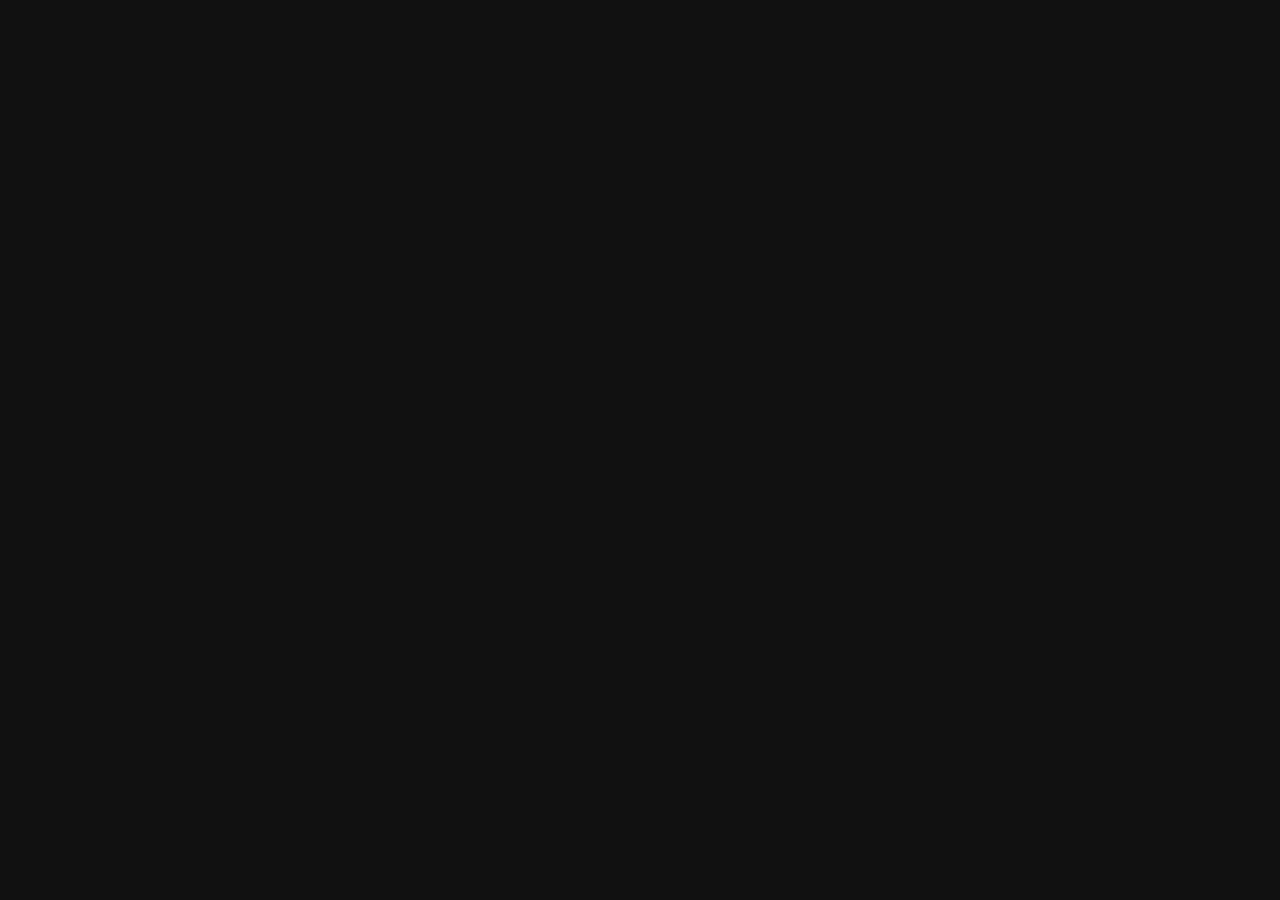
==== test.html @ 96ffaf84 "Add test.html for Lottie hold interaction Initial creation of test.html with Lottie animations for h" ====
<!DOCTYPE html>
<html lang="ko">

<head>
    <meta charset="UTF-8" />
    <meta name="viewport" content="width=device-width, initial-scale=1.0" />

    <title>Lottie Hold Interaction</title>

    <script src="https://cdnjs.cloudflare.com/ajax/libs/bodymovin/5.12.2/lottie.min.js"></script>

    <style>
        * {
            margin: 0;
            padding: 0;
            box-sizing: border-box;
        }

        body {
            display: flex;
            justify-content: center;
            align-items: center;
            width: 100%;
            height: 100vh;
            background: #111;
        }

        .lottie-wrap {
            position: relative;
            width: 240px;
            height: 240px;

            touch-action: none;

            -webkit-user-select: none;
            user-select: none;

            -webkit-touch-callout: none;
        }

        .lottie-item {
            position: absolute;
            inset: 0;
        }

        #holdLottie,
        #completeLottie {
            display: none;
        }
    </style>
</head>

<body>

    <div class="lottie-wrap" id="touchArea">

        <div id="loadingLottie" class="lottie-item">
        </div>

        <div id="holdLottie" class="lottie-item">
        </div>

        <div id="completeLottie" class="lottie-item">
        </div>

    </div>

    <script>

        /*
            초기 로딩 로띠
        */
        const loading = lottie.loadAnimation({
            container: document.getElementById('loadingLottie'),
            renderer: 'svg',
            loop: true,
            autoplay: true,
            path: 'https://assets9.lottiefiles.com/packages/lf20_usmfx6bp.json'
        });

        /*
            누르고 있는 동안 재생되는 로띠
        */
        const hold = lottie.loadAnimation({
            container: document.getElementById('holdLottie'),
            renderer: 'svg',
            loop: true,
            autoplay: false,
            path: 'https://assets10.lottiefiles.com/packages/lf20_x62chJ.json'
        });

        /*
            3초 완료 시 재생되는 로띠
        */
        const complete = lottie.loadAnimation({
            container: document.getElementById('completeLottie'),
            renderer: 'svg',
            loop: false,
            autoplay: false,
            path: 'https://assets1.lottiefiles.com/packages/lf20_jbrw3hcz.json'
        });

        const touchArea = document.getElementById('touchArea');

        const loadingEl = document.getElementById('loadingLottie');
        const holdEl = document.getElementById('holdLottie');
        const completeEl = document.getElementById('completeLottie');

        let pressTimer = null;

        let isHolding = false;
        let isCompleted = false;

        /*
            완료 후 재실행 방지
        */
        let isFinished = false;

        /*
            초기 상태
        */
        showLoading();

        /*
            로딩 상태
        */
        function showLoading() {

            loadingEl.style.display = 'block';
            holdEl.style.display = 'none';
            completeEl.style.display = 'none';

            loading.play();

            hold.pause();
            complete.stop();
        }

        /*
            홀드 상태
        */
        function showHolding() {

            loadingEl.style.display = 'none';
            holdEl.style.display = 'block';
            completeEl.style.display = 'none';

            loading.pause();

            hold.goToAndPlay(0, true);
        }

        /*
            완료 상태
        */
        function showComplete() {

            loadingEl.style.display = 'none';
            holdEl.style.display = 'none';
            completeEl.style.display = 'block';

            hold.pause();

            complete.goToAndPlay(0, true);
        }

        /*
            터치 시작
        */
        function startHolding(e) {

            e.preventDefault();

            /*
                완료 이후 재실행 차단
            */
            if (isFinished || isHolding) return;

            isHolding = true;
            isCompleted = false;

            clearTimeout(pressTimer);

            showHolding();

            /*
                3초 유지 성공
            */
            pressTimer = setTimeout(() => {

                /*
                    도중에 손 뗐으면 종료
                */
                if (!isHolding) return;

                isCompleted = true;

                /*
                    완료 잠금
                */
                isFinished = true;

                showComplete();

                /*
                    추가 터치 완전 차단
                */
                touchArea.style.pointerEvents = 'none';

            }, 3000);
        }

        /*
            터치 종료
        */
        function stopHolding(e) {

            e.preventDefault();

            /*
                완료 상태면 종료
            */
            if (isFinished) return;

            isHolding = false;

            clearTimeout(pressTimer);

            /*
                3초 이전에 손 떼면 초기 상태 복귀
            */
            if (!isCompleted) {

                showLoading();

            }
        }

        /*
            모바일 앱용 이벤트
        */
        touchArea.addEventListener(
            'touchstart',
            startHolding,
            { passive: false }
        );

        touchArea.addEventListener(
            'touchend',
            stopHolding,
            { passive: false }
        );

        touchArea.addEventListener(
            'touchcancel',
            stopHolding,
            { passive: false }
        );

        /*
            iOS 롱탭 메뉴 방지
        */
        touchArea.addEventListener('contextmenu', (e) => {
            e.preventDefault();
        });

    </script>

</body>

</html>
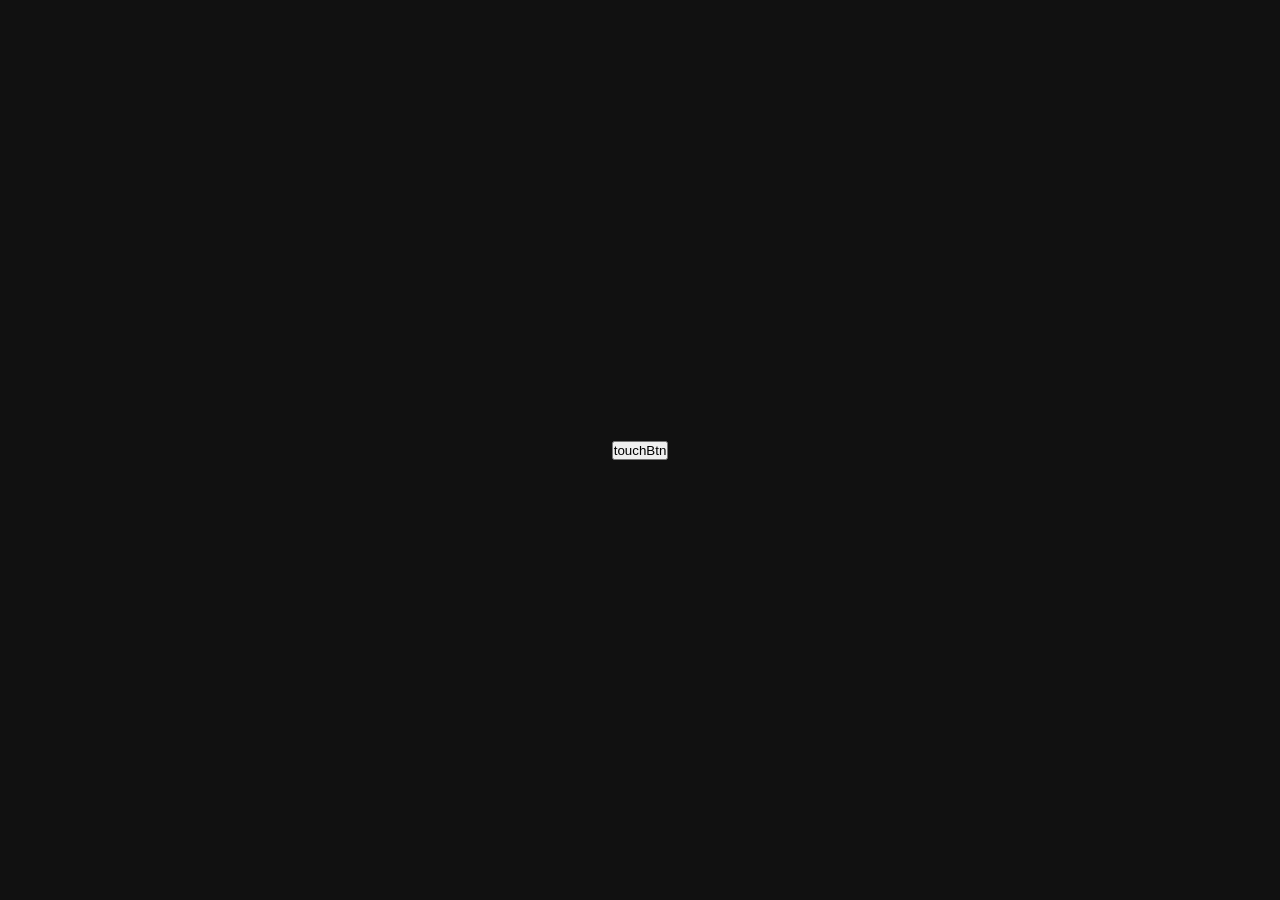
==== commit ddd7fb46: "Update test.html" ====
--- a/test.html
+++ b/test.html
@@ -47,6 +47,10 @@
         #completeLottie {
             display: none;
         }
+
+        #touchBtn {
+            position: absolute;
+        }
     </style>
 </head>
 
@@ -64,6 +68,7 @@
         </div>
 
     </div>
+    <button type="button" id="touchBtn">touchBtn</button>
 
     <script>
 
@@ -101,6 +106,7 @@
         });
 
         const touchArea = document.getElementById('touchArea');
+        const touchBtn = document.getElementById('touchBtn');
 
         const loadingEl = document.getElementById('loadingLottie');
         const holdEl = document.getElementById('holdLottie');
@@ -239,19 +245,19 @@
         /*
             모바일 앱용 이벤트
         */
-        touchArea.addEventListener(
+        touchBtn.addEventListener(
             'touchstart',
             startHolding,
             { passive: false }
         );
 
-        touchArea.addEventListener(
+        touchBtn.addEventListener(
             'touchend',
             stopHolding,
             { passive: false }
         );
 
-        touchArea.addEventListener(
+        touchBtn.addEventListener(
             'touchcancel',
             stopHolding,
             { passive: false }
@@ -260,7 +266,7 @@
         /*
             iOS 롱탭 메뉴 방지
         */
-        touchArea.addEventListener('contextmenu', (e) => {
+        touchBtn.addEventListener('contextmenu', (e) => {
             e.preventDefault();
         });
 
